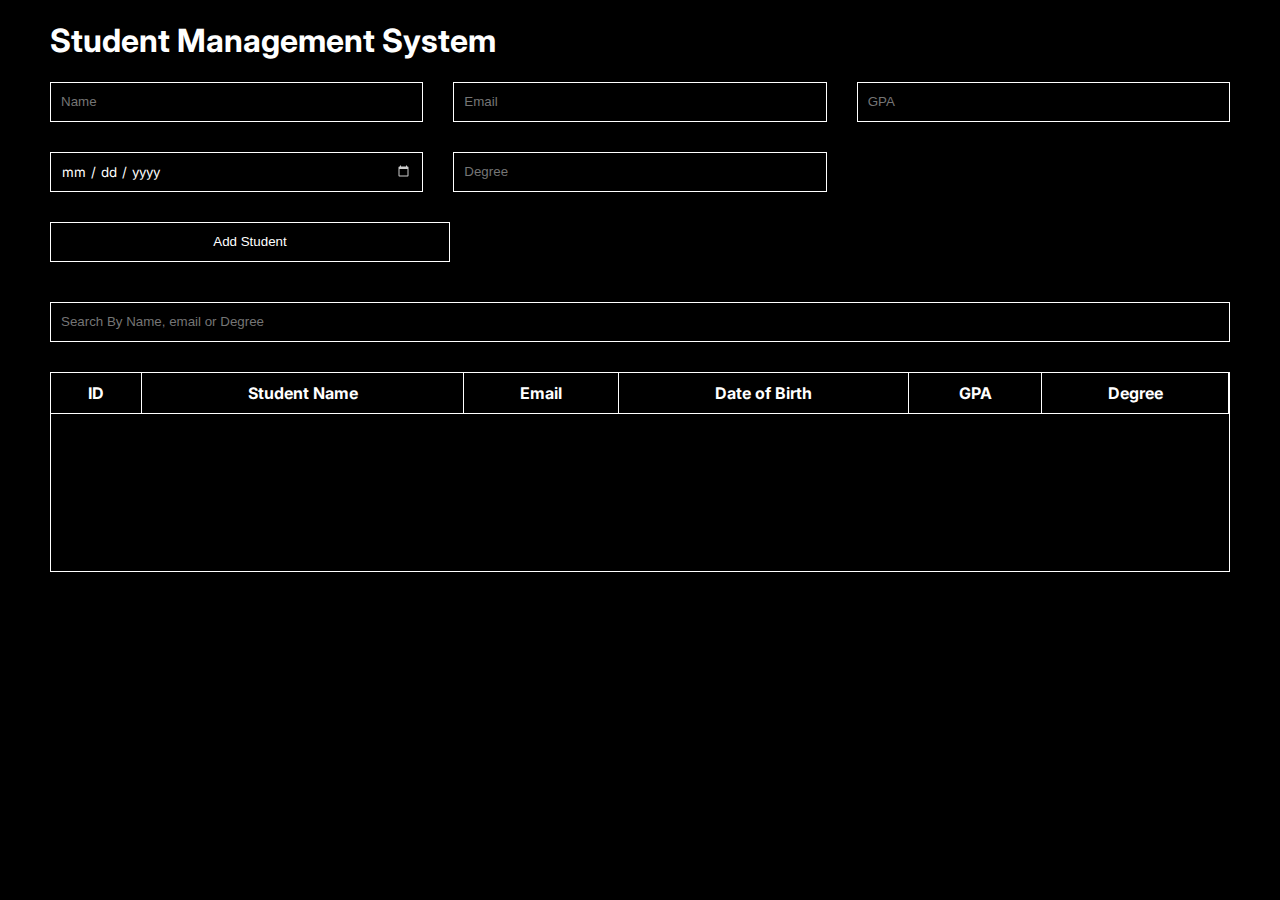
==== index.html @ a363d781 "new changes" ====
<!DOCTYPE html>
<html lang="en">
<head>
    <meta charset="UTF-8">
    <meta http-equiv="X-UA-Compatible" content="IE=edge">
    <meta name="viewport" content="width=device-width, initial-scale=1.0">
    <title>Final module test</title>
    <link rel="stylesheet" href="./style.css">
    <link rel="stylesheet" href="https://cdnjs.cloudflare.com/ajax/libs/font-awesome/4.7.0/css/font-awesome.min.css">
    <link rel="preconnect" href="https://fonts.googleapis.com">
    <link rel="preconnect" href="https://fonts.gstatic.com" crossorigin>
    <link href="https://fonts.googleapis.com/css2?family=Inter&display=swap" rel="stylesheet">
</head>
<body>
    <div class="container">
        <h1>Student Management System</h1>
        <div class="input-container">
            <input type="text" placeholder="Name" id="name">
            <input type="email" placeholder="Email" id="email">
            <input type="text" placeholder="GPA" id="grade">
            <input type="date" placeholder="Date of Birth" id="dob">
            <input type="text" placeholder="Degree" id="degree">
        </div>
        
        <button class="button" type="submit" id="submit" onclick="addStudent()">Add Student</button>
        
        <input class="search" type="text" id="search" onkeyup="search()" placeholder="Search By Name, email or Degree">
        
        <table class="table" id="table">
            <thead>
                <tr>
                    <th>ID</th>
                    <th>Student Name</th>
                    <th>Email</th>
                    <th>Date of Birth</th>
                    <th>GPA</th>
                    <th>Degree</th>
                </tr>
            </thead>
            
            <tbody id="tbody">
            </tbody>
        </table>
    </div>
    
    <script src="./script.js"></script>
</body>
</html>
---- style.css ----
body {
    background-color: black;
    color: white;
    margin: 0;
    font-family: 'Inter', sans-serif;
}

* {
    box-sizing: border-box;
}

a:hover {
    cursor: pointer;
}

.container {
    margin: 20px 50px;
}

.input-container {
    display: grid;
    grid-template-columns: repeat(3, auto);
    gap: 30px;
    padding: 0;
}

.degree {
    display: flex;
    justify-content: space-around;
    align-items: center;
    gap: 10px;
}

.input-container input {
    background-color: black;
    border: 1px solid white;
    height: 40px;
    padding-left: 10px;
    width: auto;
    color: white;
}

/* New styles for date input */
.input-container input[type="date"] {
    background-color: black;
    color: white;
    font-family: 'Inter', sans-serif;
    padding-right: 10px;
}

/* Style the date picker calendar icon */
.input-container input[type="date"]::-webkit-calendar-picker-indicator {
    filter: invert(1); /* Makes the calendar icon white */
    cursor: pointer;
    opacity: 0.8;
}

.input-container input[type="date"]::-webkit-calendar-picker-indicator:hover {
    opacity: 1;
}

/* Style the date input placeholder */
.input-container input[type="date"]::-webkit-datetime-edit-text,
.input-container input[type="date"]::-webkit-datetime-edit-month-field,
.input-container input[type="date"]::-webkit-datetime-edit-day-field,
.input-container input[type="date"]::-webkit-datetime-edit-year-field {
    color: white;
}

.input-container input[type="date"]::-webkit-datetime-edit-text {
    padding: 0 0.3em;
}

.icons {
    margin-top: 10px;
    display: flex;
    justify-content: center;
    gap: 10px;
}

.table {
    border: 1px solid white;
    width: 100%;
    border-spacing: 0;
    min-height: 200px;
    overflow-x: auto;
}

th, td {
    text-align: center;
}

th {
    border-bottom: 1px solid white;
    border-right: 1px solid white;
    padding: 10px;
}

td {
    padding: 10px;
    border-right: 1px solid white;
}

tbody {
    height: auto;
}

.search {
    width: 100%;
    background-color: black;
    border: 1px solid white;
    height: 40px;
    padding: 0;
    margin-bottom: 30px;
    margin-top: 20px;
    padding-left: 10px;
    color: white;
}

.button {
    height: 40px;
    width: 400px;
    margin: 20px;
    margin-left: 0;
    margin-top: 30px;
    background-color: black;
    color: white;
    border: 1px solid white;
    cursor: pointer;
    transition: background-color 0.3s, color 0.3s;
}

.button:hover {
    background-color: white;
    color: black;
}

/* Make the table responsive */
@media screen and (max-width: 768px) {
    .container {
        margin: 20px 20px;
    }

    .input-container {
        grid-template-columns: 1fr;
        gap: 15px;
    }

    .button {
        width: 100%;
        margin: 20px 0;
    }
    
    .table {
        display: block;
        overflow-x: auto;
        white-space: nowrap;
    }
}
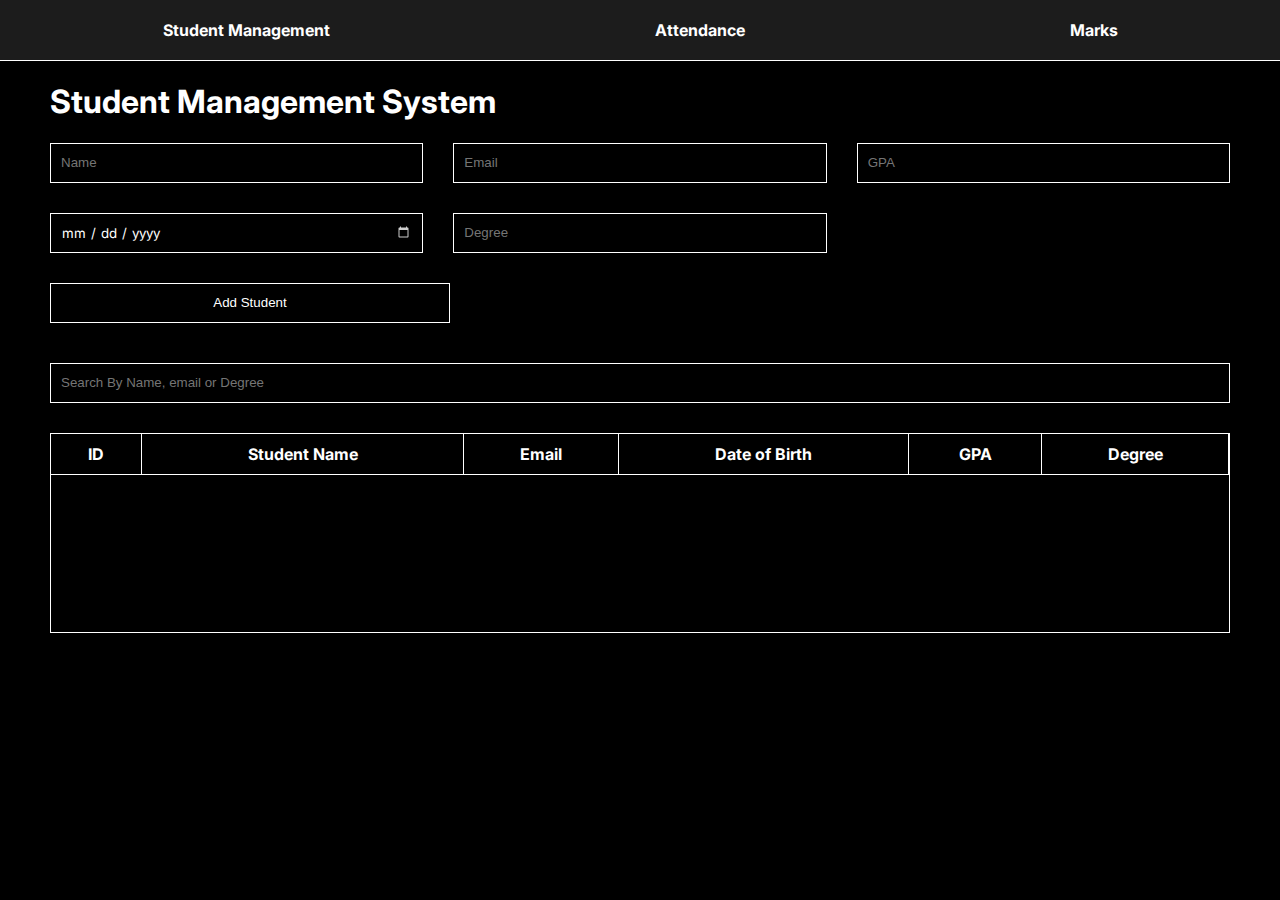
==== commit d2456e7e: "addead attendance and marks pages, navigation and styles" ====
--- a/index.html
+++ b/index.html
@@ -12,6 +12,11 @@
     <link href="https://fonts.googleapis.com/css2?family=Inter&display=swap" rel="stylesheet">
 </head>
 <body>
+    <div class="nav">
+        <a href="index.html">Student Management</a>
+        <a href="attendance.html">Attendance</a>
+        <a href="marks.html">Marks</a>
+    </div>    
     <div class="container">
         <h1>Student Management System</h1>
         <div class="input-container">
--- a/style.css
+++ b/style.css
@@ -156,4 +156,39 @@
         overflow-x: auto;
         white-space: nowrap;
     }
-}+}
+/* Navigation Bar Styles */
+.nav {
+    display: flex;
+    justify-content: space-around;
+    align-items: center;
+    background-color: #1c1c1c;
+    padding: 10px 0;
+    margin-bottom: 20px; /* Adds spacing after the nav bar */
+    border-bottom: 1px solid white; /* Optional for a clean divider */
+}
+
+.nav a {
+    text-decoration: none;
+    color: white;
+    font-weight: bold;
+    padding: 10px 20px;
+    transition: background-color 0.3s, color 0.3s;
+    border-radius: 5px;
+}
+
+.nav a:hover {
+    background-color: white;
+    color: black;
+}
+
+/* Make the navigation bar responsive */
+@media screen and (max-width: 768px) {
+    .nav {
+        flex-direction: column; /* Stack links vertically */
+    }
+
+    .nav a {
+        margin: 5px 0; /* Add spacing between links */
+    }
+}
